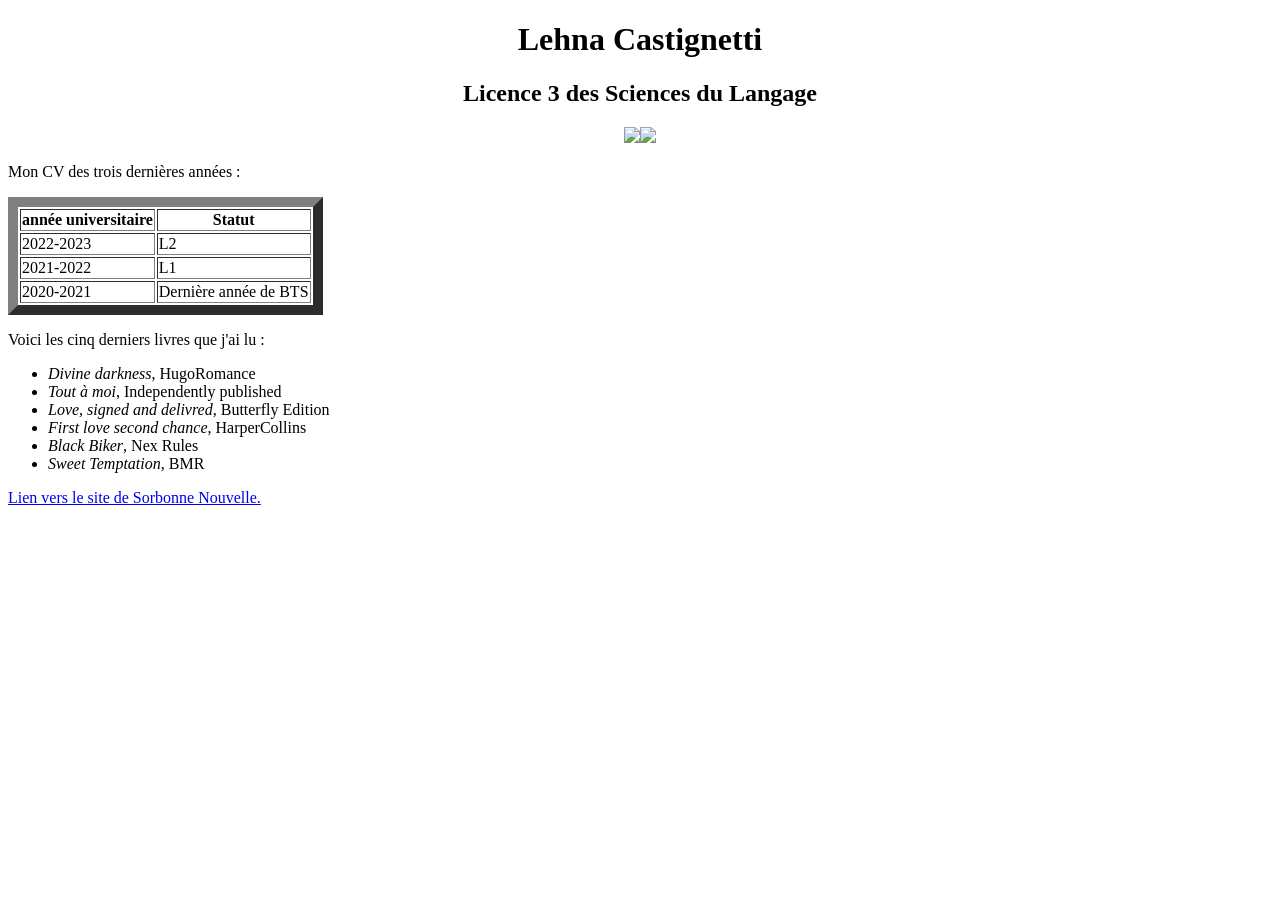
==== index.html @ bb8b7c9b "ajout version initiale du site ajout du fichier index.html pour creer le site" ====
<!DOCTYPE html>
<html>
    <head>
        <meta http-equiv="Content-Type" content="text/html; charset=UTF-8">
        <meta name="viewport" content="width=device-width, initial-scale=1">
    </head>

    <body>
<h1 align="center">Lehna Castignetti</h1>
<h2 align="center">Licence 3 des Sciences du Langage</h2>
<center><img src="./assets/img/paddi.jpeg" width="20%" /><img src="./assets/img/paddidou.jpeg" width="10%" /></center>

<p>Mon CV des trois dernières années :</p>
<table border="10Apx">
    <thead>
        <tr><th>année universitaire</th><th>Statut</th></tr>
    </thead>
    <tbody>
        <tr><td>2022-2023</td><td>L2</td></tr>
        <tr><td>2021-2022</td><td>L1</td></tr>
        <tr><td>2020-2021</td><td>Dernière année de BTS</td></tr>
    </tbody>
</table>

<p>Voici les cinq derniers livres que j'ai lu :</p>
<ul>
    <li><i>Divine darkness</i>, HugoRomance</li>
    <li><i>Tout à moi</i>, Independently published</li>
    <li><i>Love, signed and delivred</i>, Butterfly Edition</li>
    <li><i>First love second chance</i>, HarperCollins</li>
    <li><i>Black Biker</i>, Nex Rules</li>
	<li><i>Sweet Temptation</i>, BMR</li>
</ul>

<footer>
  <p><a href="https://www.sorbonne-universite.fr/">Lien vers le site de Sorbonne Nouvelle.</a></p>
</footer>
    </body>
</html>
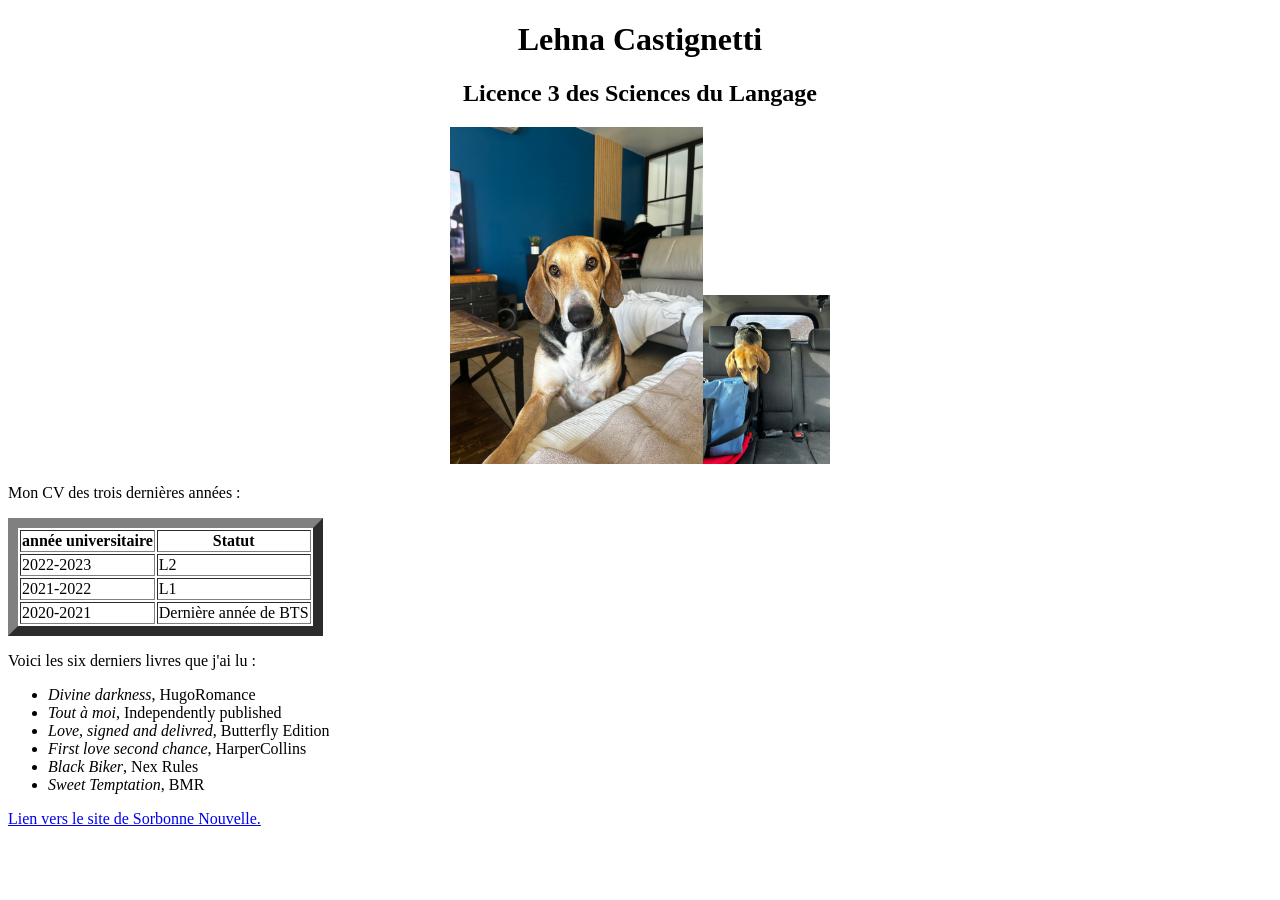
==== commit 1d7af664: "Update book count from five to six Changer mes 5 lectures en 6" ====
--- a/index.html
+++ b/index.html
@@ -22,7 +22,7 @@
     </tbody>
 </table>
 
-<p>Voici les cinq derniers livres que j'ai lu :</p>
+<p>Voici les six derniers livres que j'ai lu :</p>
 <ul>
     <li><i>Divine darkness</i>, HugoRomance</li>
     <li><i>Tout à moi</i>, Independently published</li>
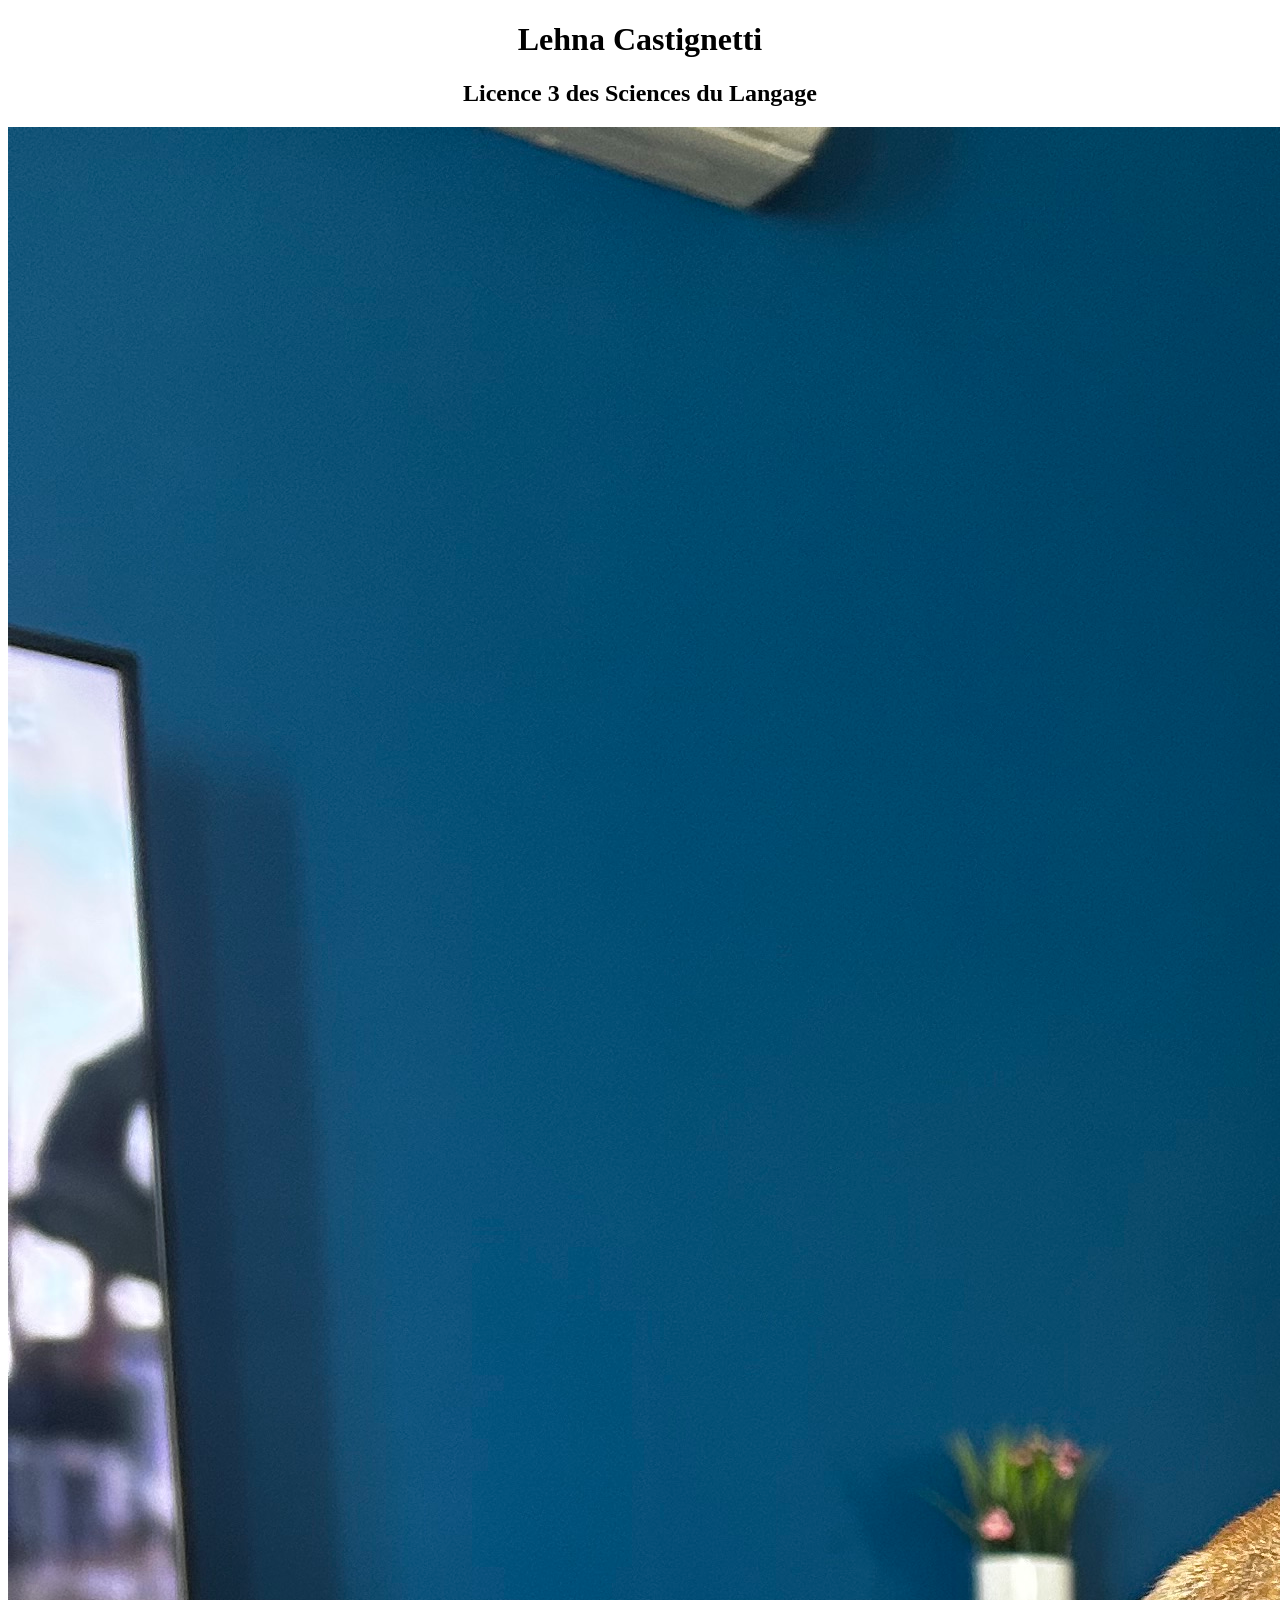
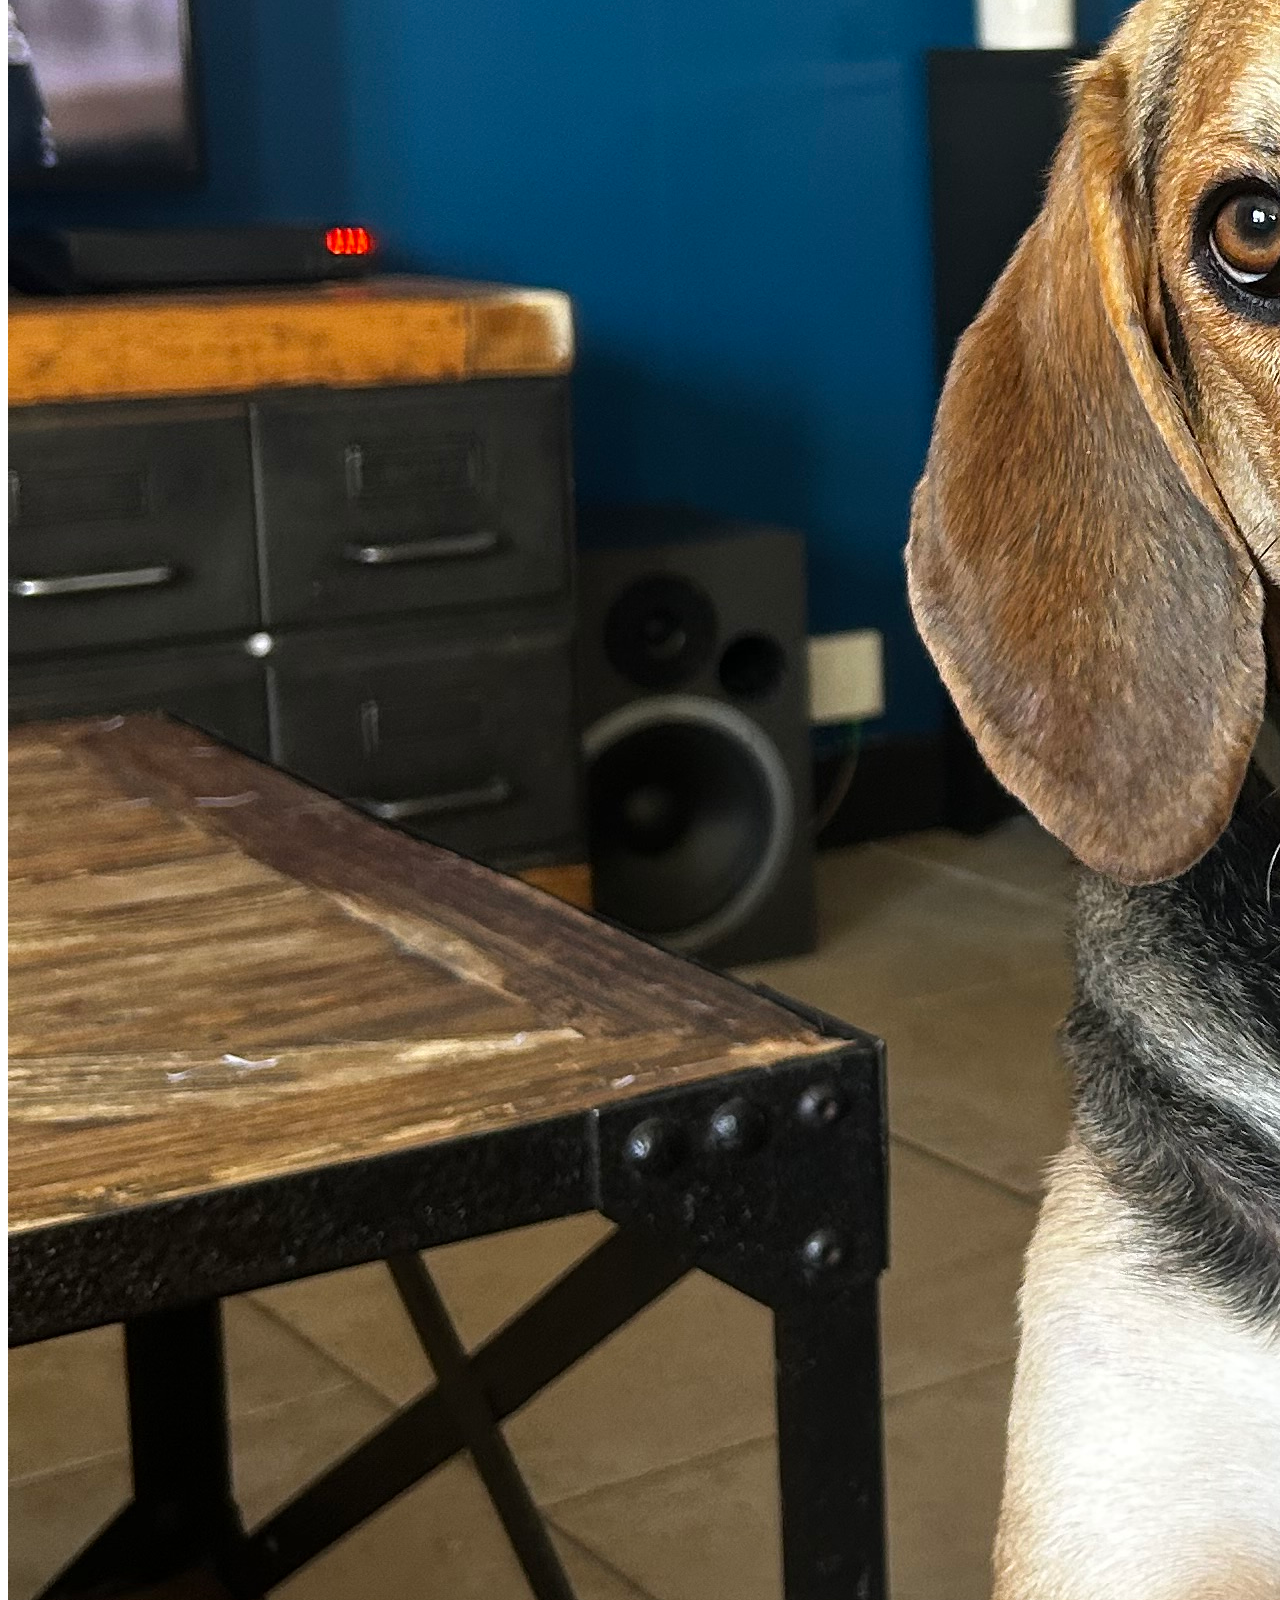
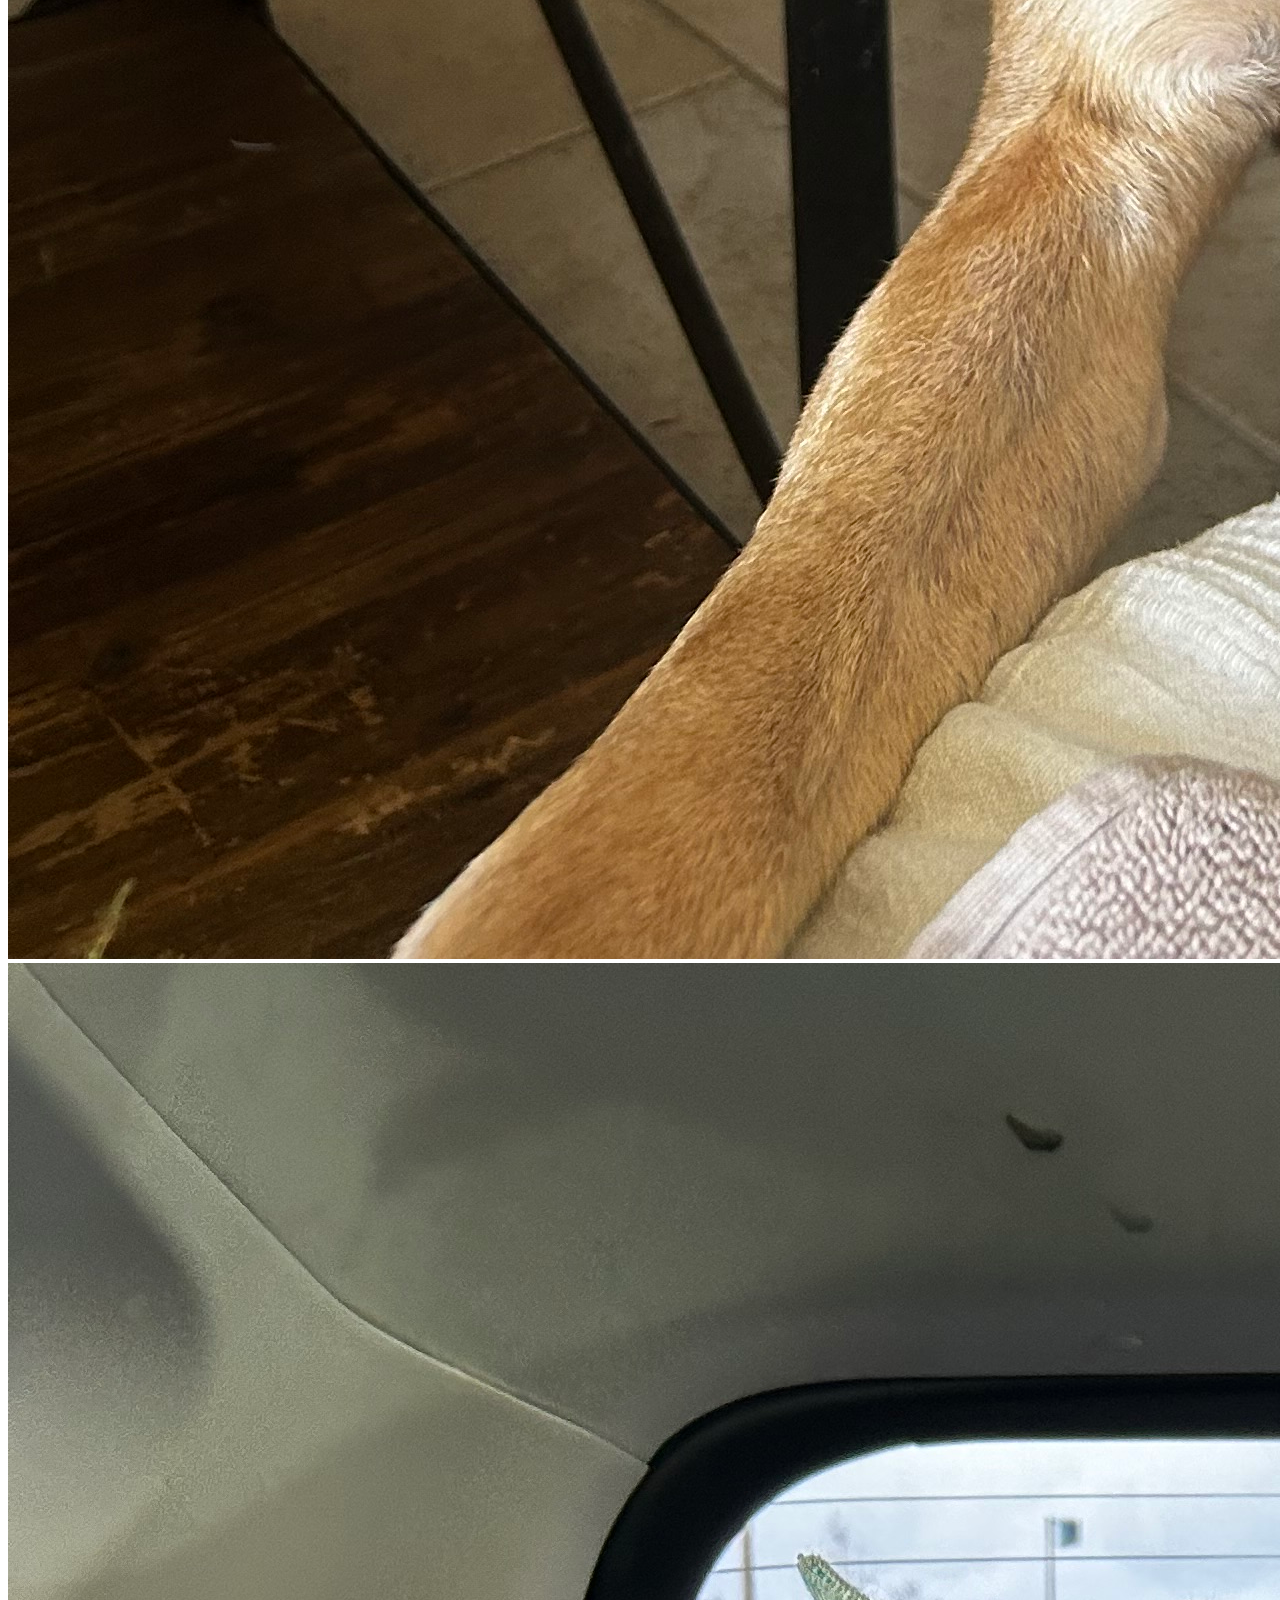
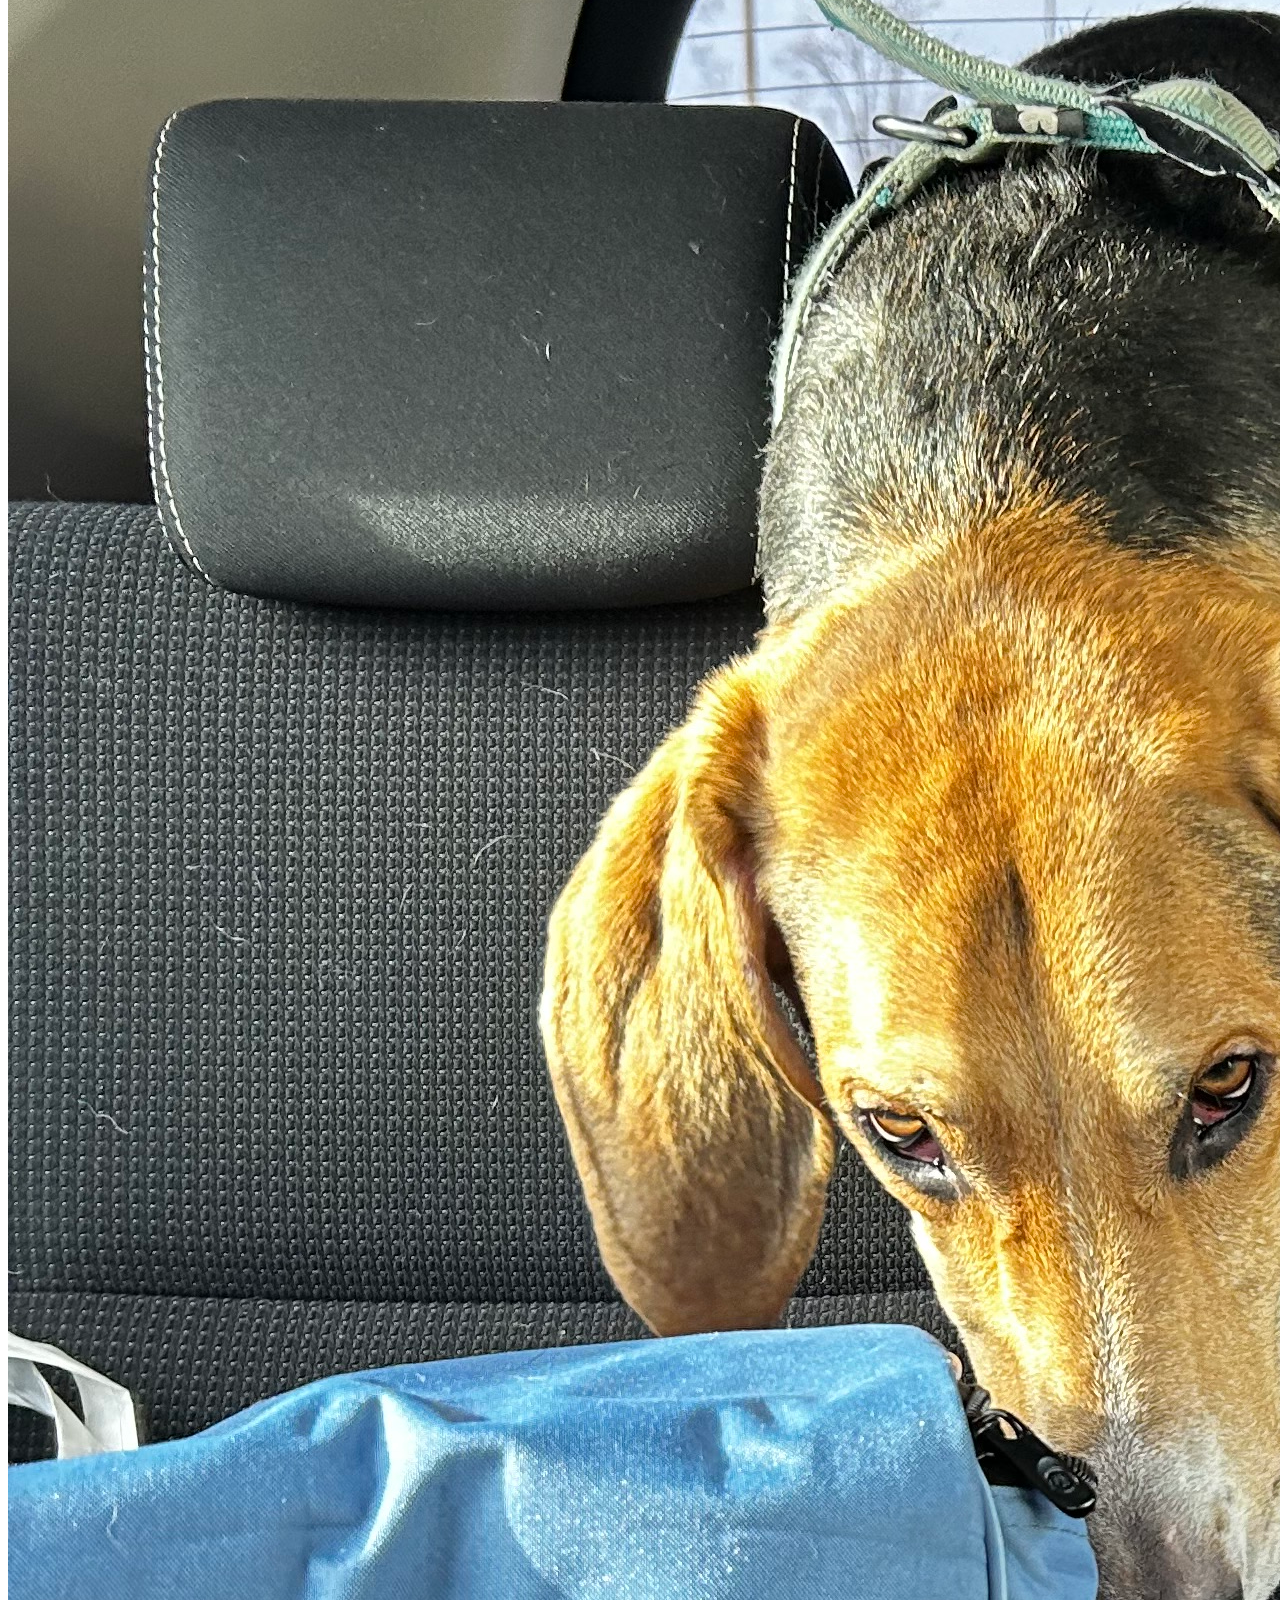
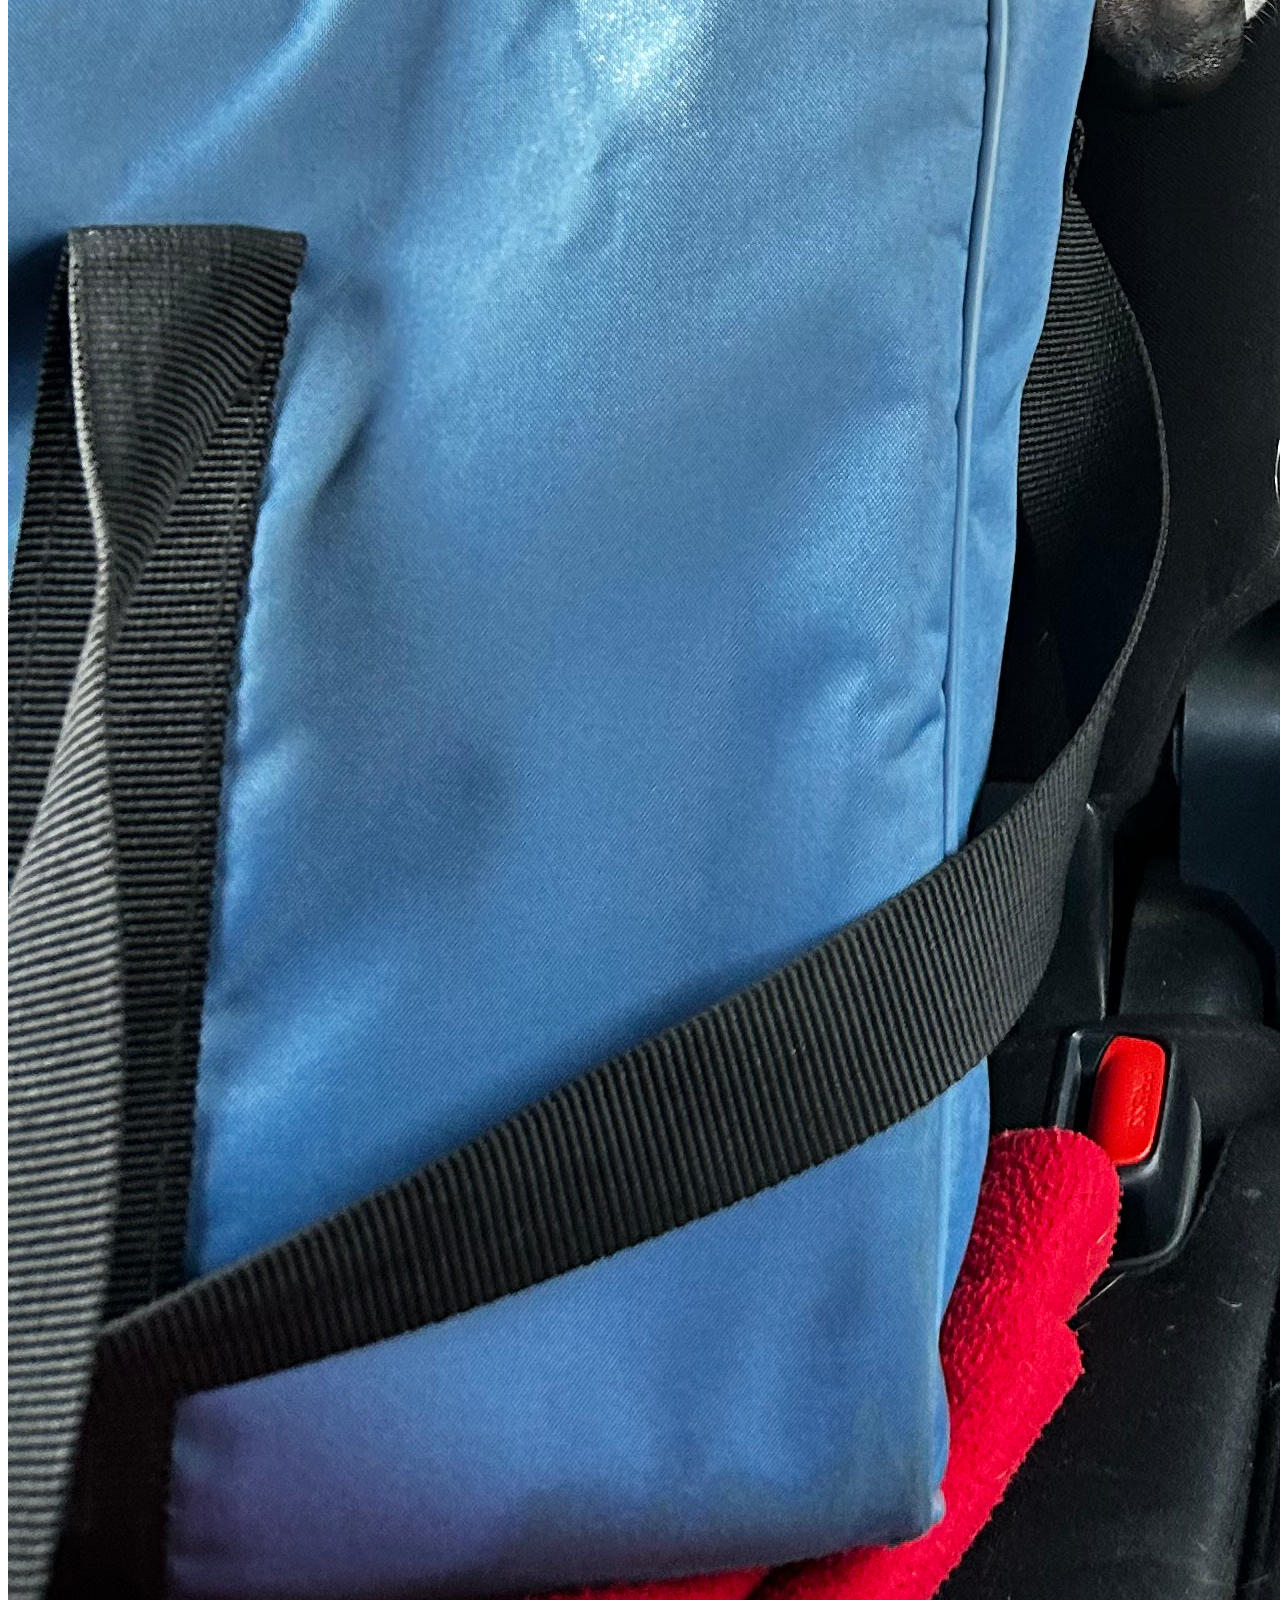
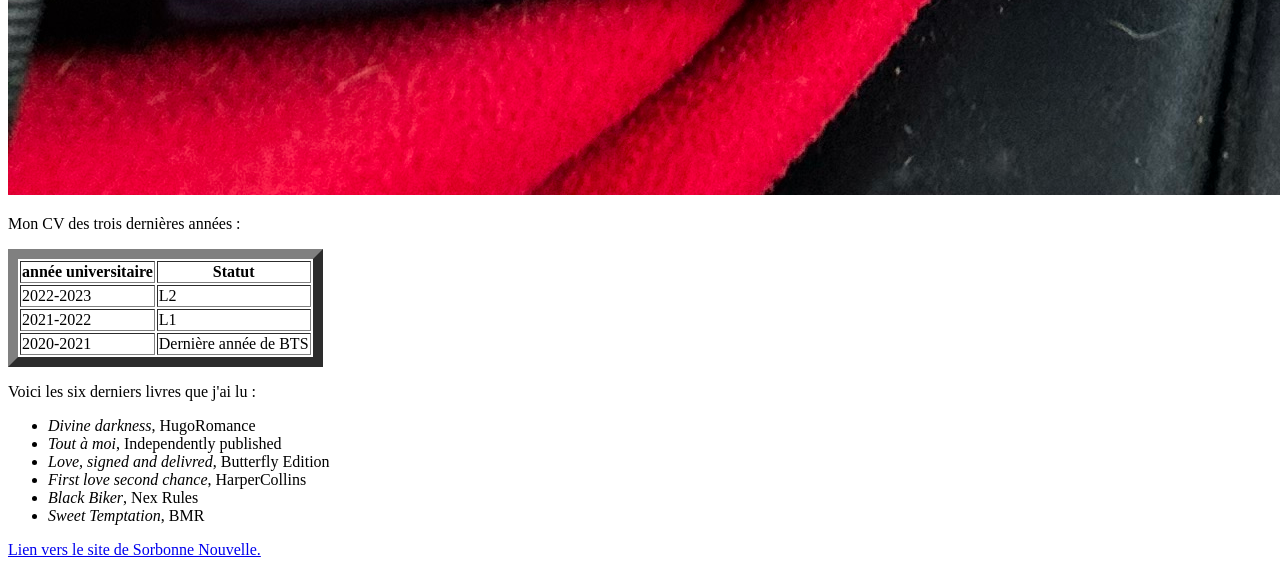
==== commit ce9ddda4: "changement des couleurs de la pages ajout des couleurs : violette, lavande, noir et rose pour mon si" ====
--- a/index.html
+++ b/index.html
@@ -3,12 +3,17 @@
     <head>
         <meta http-equiv="Content-Type" content="text/html; charset=UTF-8">
         <meta name="viewport" content="width=device-width, initial-scale=1">
+		<link rel="stylesheet" href="assets/css/style.css">
+
     </head>
 
     <body>
-<h1 align="center">Lehna Castignetti</h1>
-<h2 align="center">Licence 3 des Sciences du Langage</h2>
-<center><img src="./assets/img/paddi.jpeg" width="20%" /><img src="./assets/img/paddidou.jpeg" width="10%" /></center>
+<div id="page">
+	<h1 align="center">Lehna Castignetti</h1>
+	<h2 align="center">Licence 3 des Sciences du Langage</h2>
+	<div class="entete">
+		<img src="./assets/img/paddi.jpeg" class="photo" />
+		<img src="./assets/img/paddidou.jpeg" class="photo" />
 
 <p>Mon CV des trois dernières années :</p>
 <table border="10Apx">
@@ -22,7 +27,7 @@
     </tbody>
 </table>
 
-<p>Voici les six derniers livres que j'ai lu :</p>
+<p id= "aboutme">Voici les six derniers livres que j'ai lu :</p>
 <ul>
     <li><i>Divine darkness</i>, HugoRomance</li>
     <li><i>Tout à moi</i>, Independently published</li>
@@ -35,6 +40,7 @@
 <footer>
   <p><a href="https://www.sorbonne-universite.fr/">Lien vers le site de Sorbonne Nouvelle.</a></p>
 </footer>
+</div>
     </body>
 </html>
 
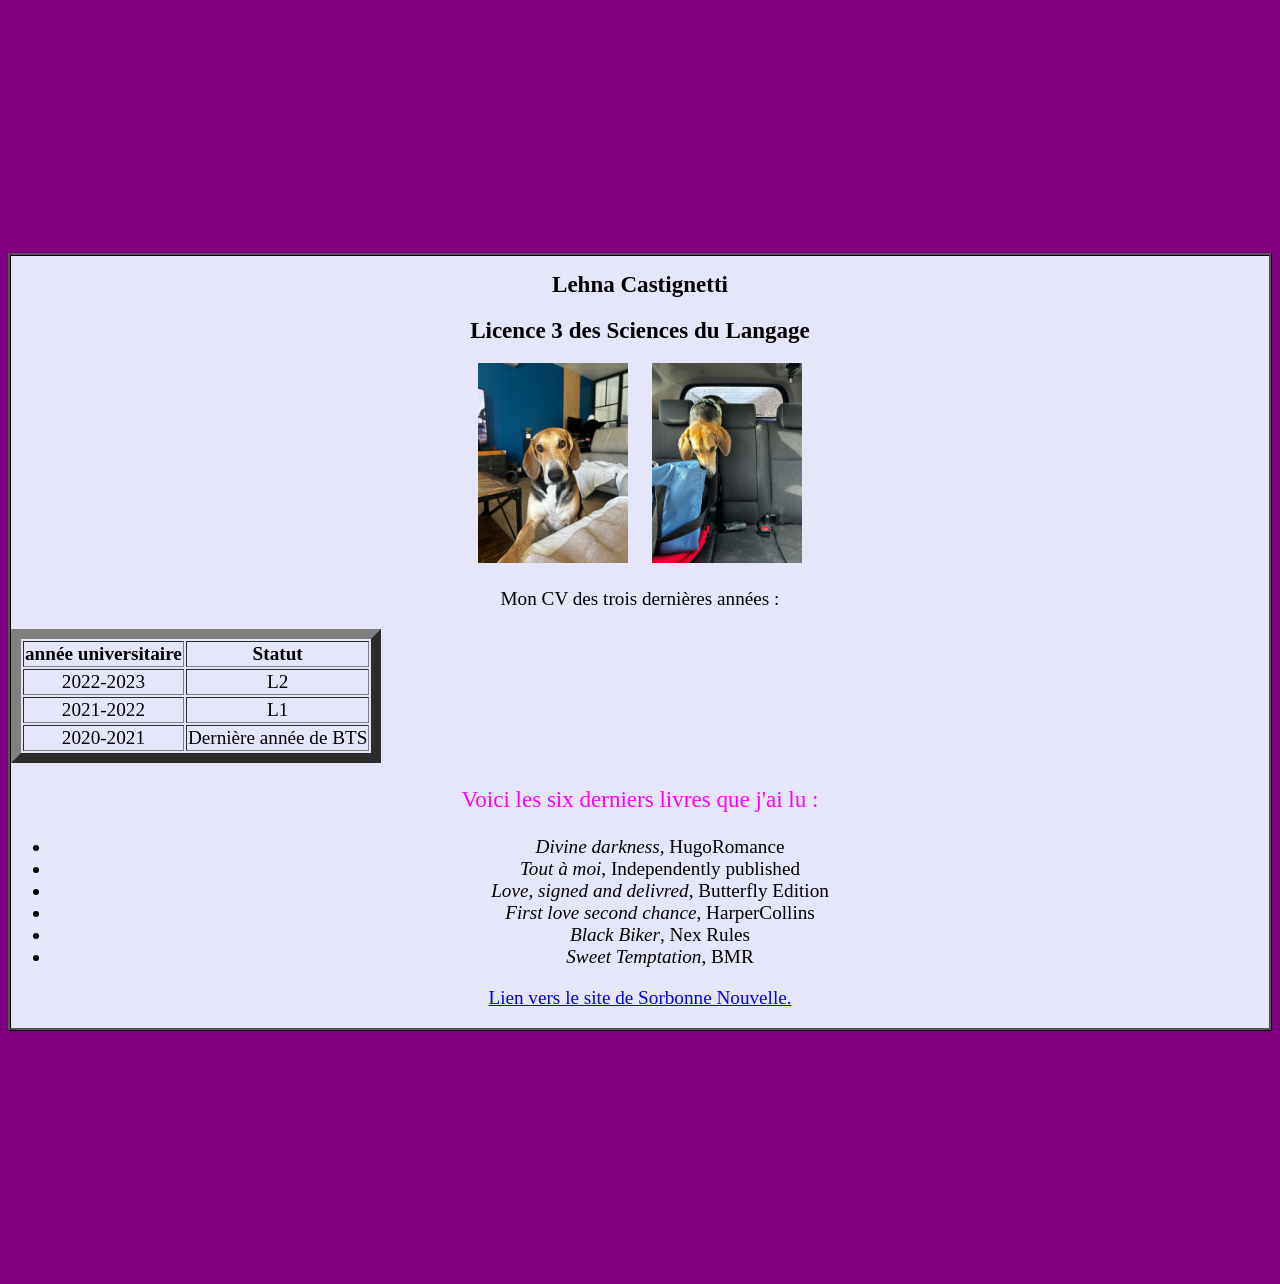
==== commit ad9b19ea: "changement de 2 fautes d'orthographes" ====
--- a/index.html
+++ b/index.html
@@ -4,7 +4,7 @@
         <meta http-equiv="Content-Type" content="text/html; charset=UTF-8">
         <meta name="viewport" content="width=device-width, initial-scale=1">
 		<link rel="stylesheet" href="assets/css/style.css">
-
+		
     </head>
 
     <body>
@@ -43,4 +43,3 @@
 </div>
     </body>
 </html>
-
--- a/assets/css/style.css
+++ b/assets/css/style.css
@@ -0,0 +1,47 @@
+body {
+    background-color: purple;
+	font-size: 14px;
+	font-size: larger; 
+}
+
+#page {
+	 background-color: lavender;
+	 margin: 20% auto;
+	 border-style: ridge;
+	 border-color: black;
+	 
+}
+
+h1 {
+	font-size: larger;
+	
+}
+
+h2 {
+	font-size: larger;
+	
+}
+
+.entete {
+	text-align: center; 
+	
+}
+
+#aboutme {
+	font-size: larger; 
+	color: fuchsia; 
+	
+}
+
+footer {
+	text-align: center;
+
+}
+
+.photo {
+    width: 150px;    
+    height: auto;   
+    object-fit: contrain;
+    margin: 0 10px;
+	
+}
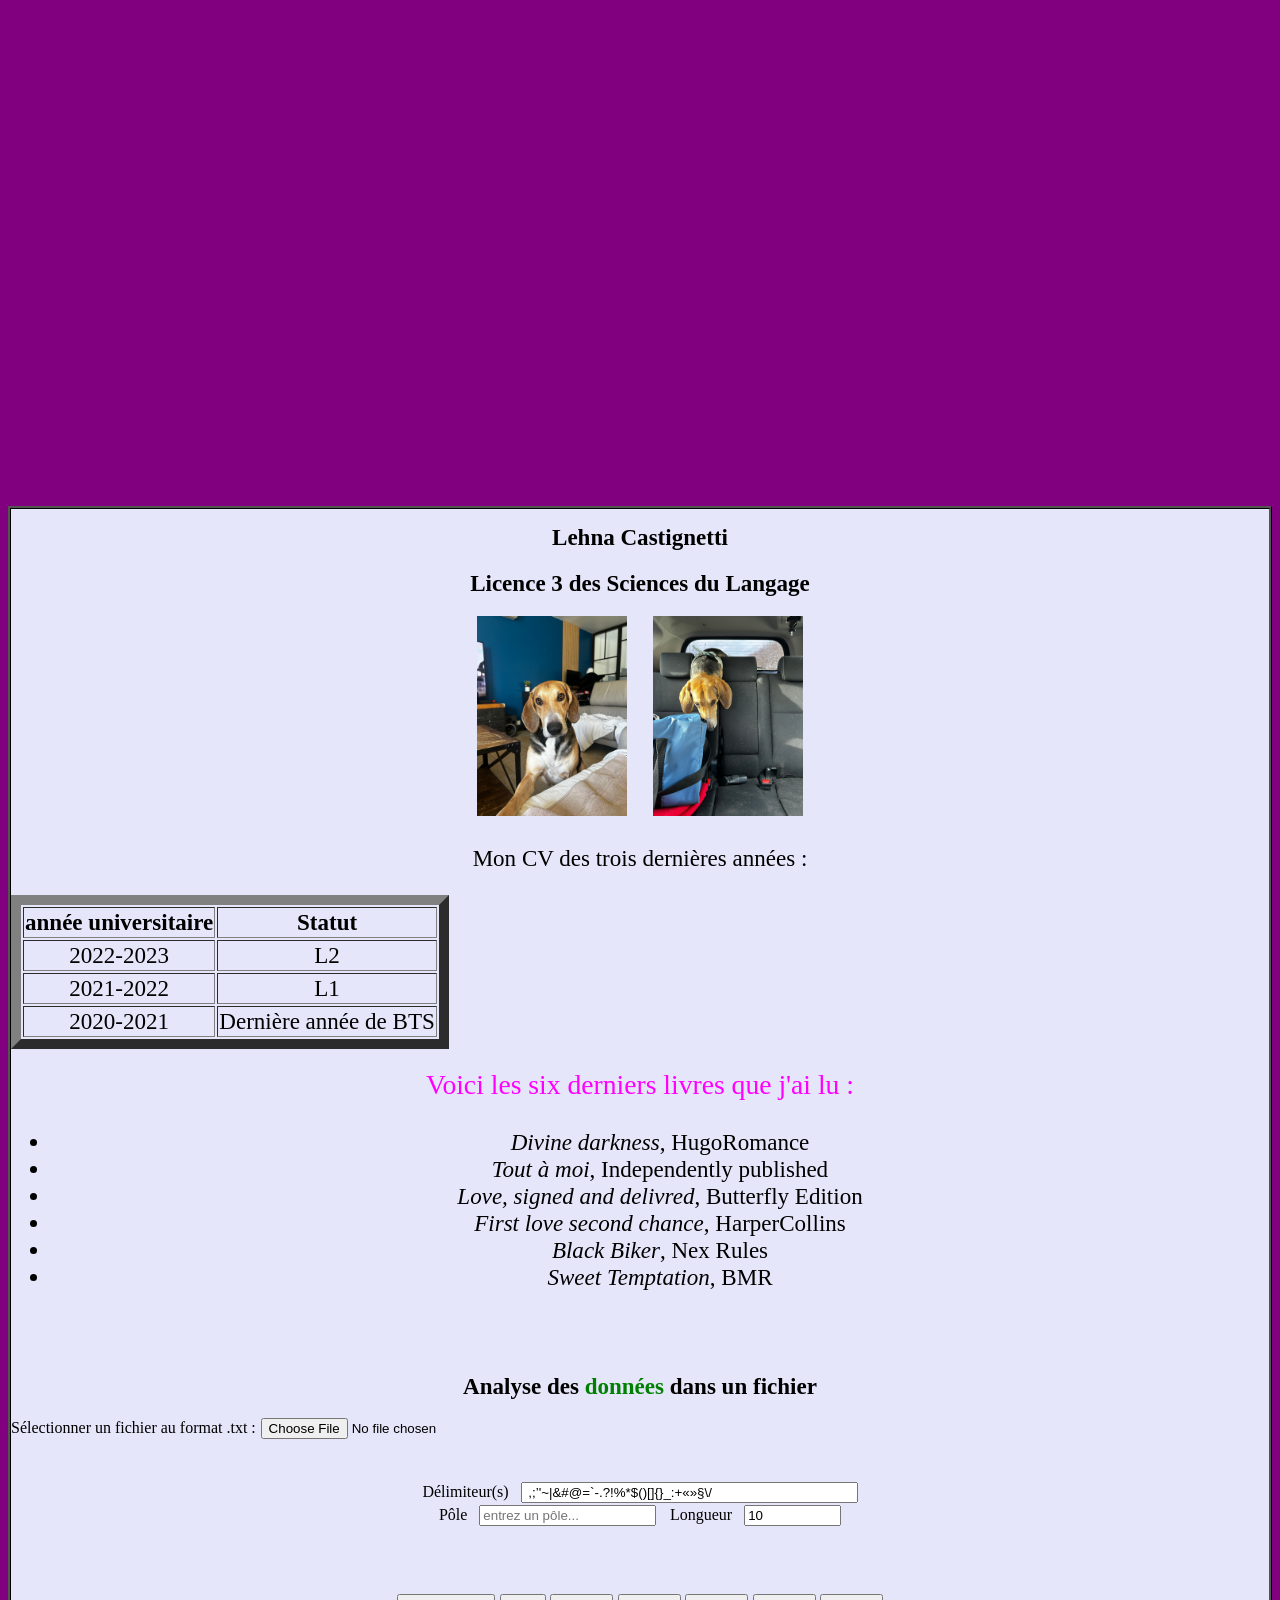
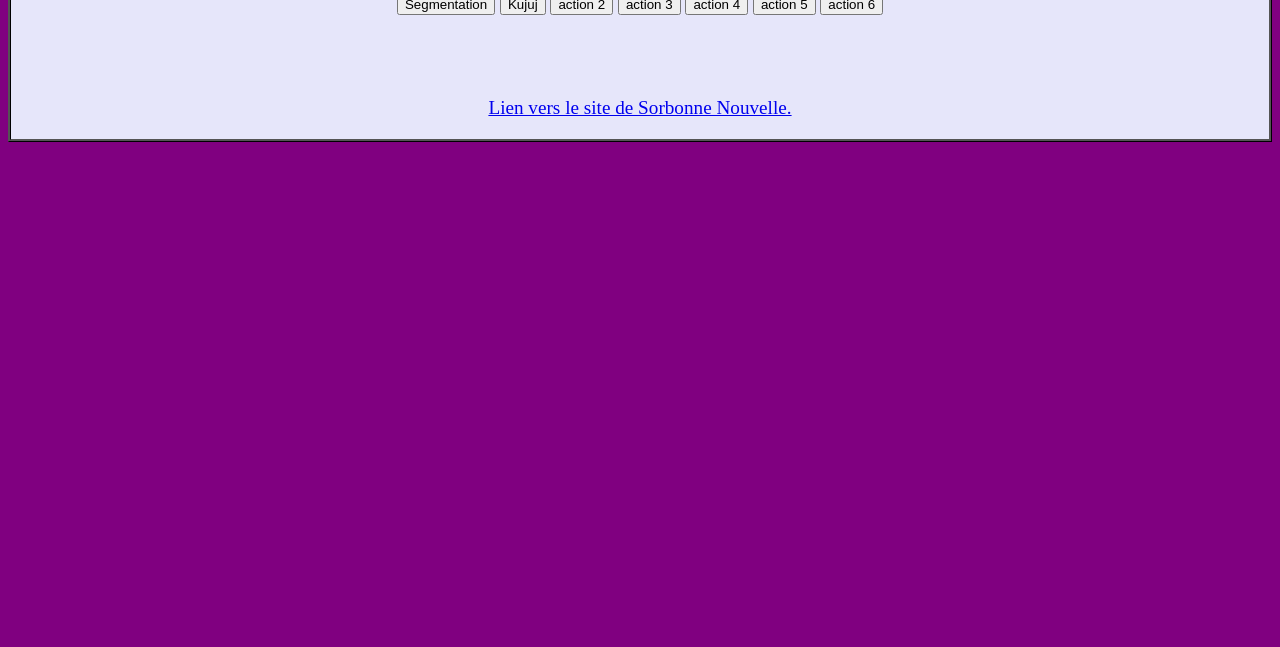
==== commit d2ab3961: "Ajout des différents boutons en JS création des differents boutons sur la feuille main.js et activat" ====
--- a/index.html
+++ b/index.html
@@ -4,6 +4,8 @@
         <meta http-equiv="Content-Type" content="text/html; charset=UTF-8">
         <meta name="viewport" content="width=device-width, initial-scale=1">
 		<link rel="stylesheet" href="assets/css/style.css">
+		<script src="assets/js/main.js"></script>
+		<title>Le titre de ta page</title>
 		
     </head>
 
@@ -37,9 +39,63 @@
 	<li><i>Sweet Temptation</i>, BMR</li>
 </ul>
 
+</div>
+<br />
+<br />
+<div id="container">
+            <h1 style="text-align:center;">Analyse des <span style="color:green">données</span> dans un fichier</h1>
+
+            <div id="page-wrapper">
+                <div>
+                    <span>
+                        <label for="fileInput" class="btn"><small>Sélectionner un fichier au format .txt
+                                :</small></label>
+                        <input id="fileInput" type="file" accept="text/plain" name="Fichier (.txt)" />
+                    </span>
+                </div>
+                <br />
+                <p style="text-align:center;">
+                    <small>
+                        <label for="delimID" class="mylabel">Délimiteur(s)</label>
+                        &nbsp;
+                        <input type="text" value=" ,;’'~|&#@=`-.?!%*$()[]{}_:+«»§\/" name="delim" id="delimID" size="40" />
+                    </small>
+                    <br />
+                    <small>
+                        <label for="poleID" class="mylabel">Pôle</label>
+                        &nbsp;
+                        <input type="text" placeholder="entrez un pôle..." name="pole" id="poleID" size="20" />
+                    </small>
+                    &nbsp;
+                    <small>
+                        <label for="lgID" class="mylabel">Longueur</label>
+                        &nbsp;
+                        <input type="text" value="10" name="lg" id="lgID" size="10" />
+                    </small>
+                    <br />
+                    <br />
+                    <br />
+                    <br />
+                    <button class="submit" onclick="segText();"><span>Segmentation</span></button>
+                    <button class="submit" onclick="kujuj();"><span>Kujuj</span></button>
+                    <button class="submit" onclick="motLesPlusLongs();"><span>action 2</span></button>
+                    <button class="submit" onclick="alert('Je ne fais rien, changez-moi !')"><span>action 3</span></button>
+                    <button class="submit" onclick="alert('Je ne fais rien, changez-moi !')"><span>action 4</span></button>
+                    <button class="submit" onclick="alert('Je ne fais rien, changez-moi !')"><span>action 5</span></button>
+                    <button class="submit" onclick="alert('Je ne fais rien, changez-moi !')"><span>action 6</span></button>
+                </p>
+            </div>
+            <div id="logger" style="width:100%"></div>
+            <br />
+            <div id="Global">
+                <div id="fileDisplayArea"></div>
+<br/>
+                <div id="page-analysis"></div>
+            </div>
+        </div>
+
 <footer>
   <p><a href="https://www.sorbonne-universite.fr/">Lien vers le site de Sorbonne Nouvelle.</a></p>
 </footer>
-</div>
     </body>
 </html>
--- a/assets/css/style.css
+++ b/assets/css/style.css
@@ -1,12 +1,12 @@
 body {
     background-color: purple;
 	font-size: 14px;
-	font-size: larger; 
+	font-size: larger;
 }
 
 #page {
 	 background-color: lavender;
-	 margin: 20% auto;
+	 margin: 40% auto;
 	 border-style: ridge;
 	 border-color: black;
 	 
@@ -24,12 +24,14 @@
 
 .entete {
 	text-align: center; 
+	font-size: larger;
 	
 }
 
 #aboutme {
 	font-size: larger; 
 	color: fuchsia; 
+	margin-top: 20px;
 	
 }
 
@@ -41,7 +43,7 @@
 .photo {
     width: 150px;    
     height: auto;   
-    object-fit: contrain;
+    object-fit: contain;
     margin: 0 10px;
 	
 }
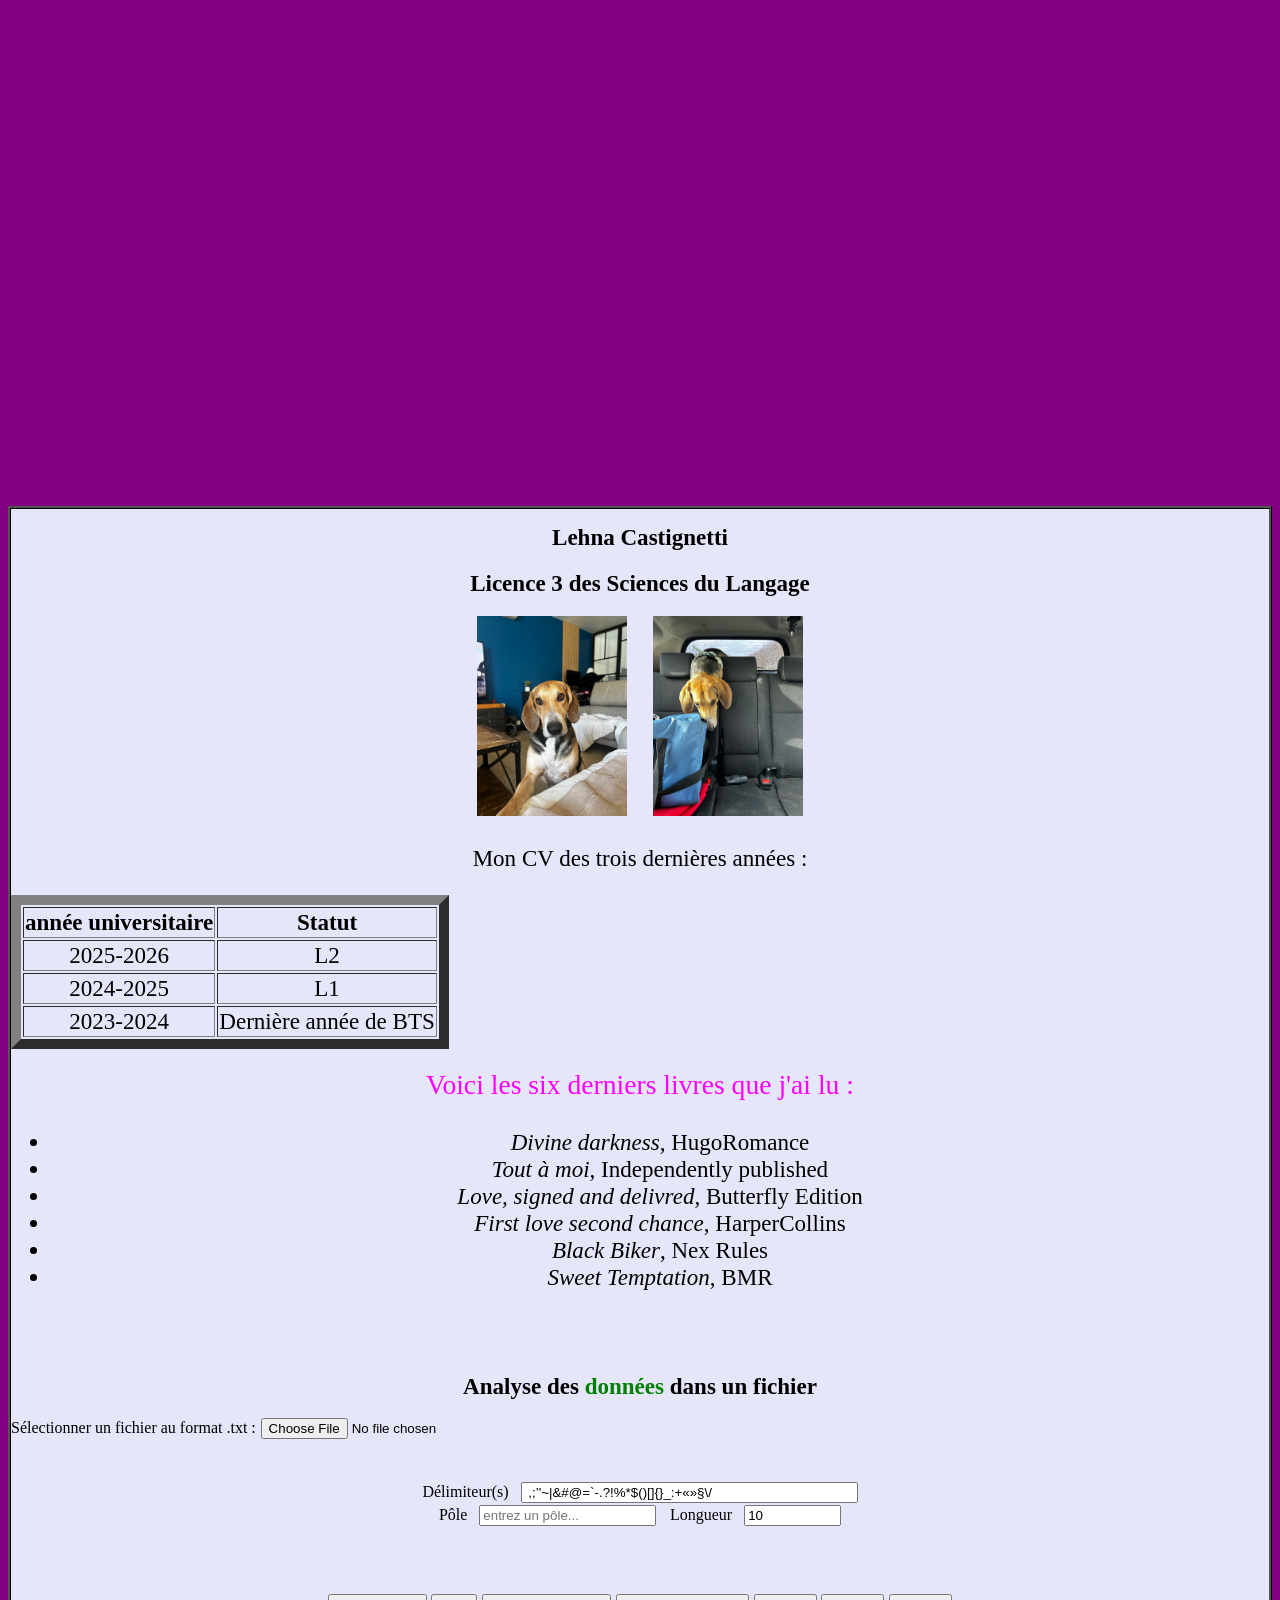
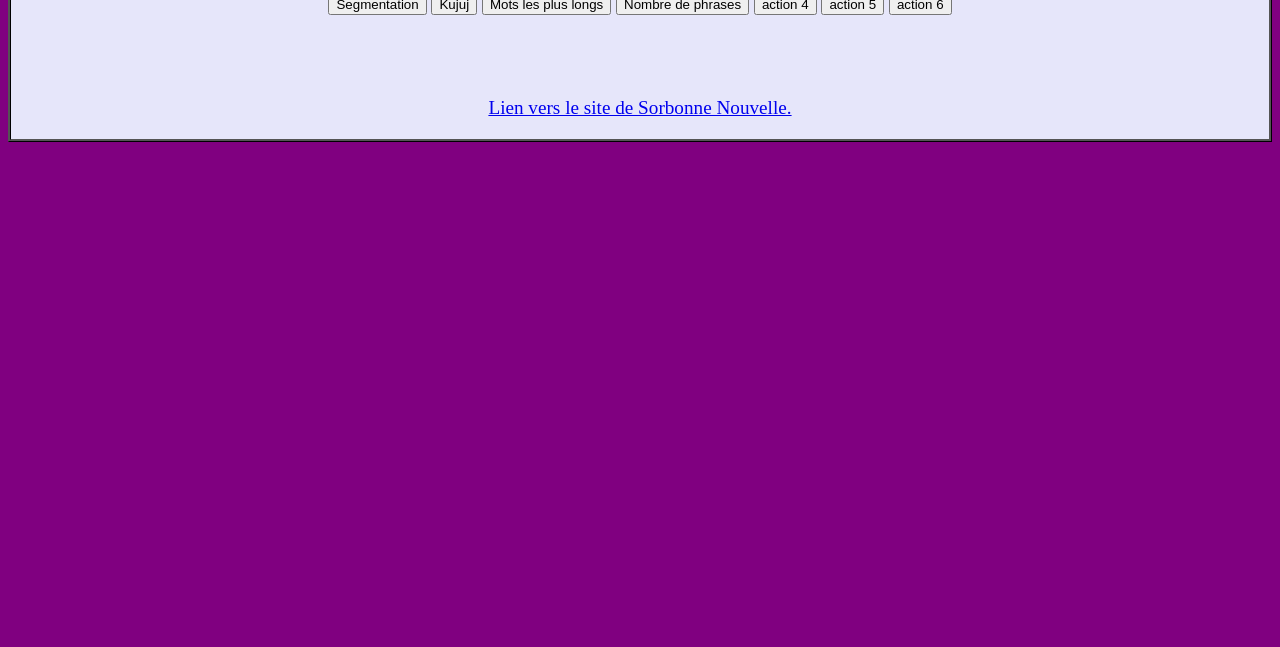
==== commit b62746a1: "activation des 2 autres boutons" ====
--- a/index.html
+++ b/index.html
@@ -1,35 +1,35 @@
-<!DOCTYPE html>
+<!DOCTYPE html> <!-- indication du type de fichier utilisé  -->
 <html>
     <head>
         <meta http-equiv="Content-Type" content="text/html; charset=UTF-8">
         <meta name="viewport" content="width=device-width, initial-scale=1">
 		<link rel="stylesheet" href="assets/css/style.css">
-		<script src="assets/js/main.js"></script>
+		<script src="assets/js/main.js" defer></script>
 		<title>Le titre de ta page</title>
 		
     </head>
 
     <body>
 <div id="page">
-	<h1 align="center">Lehna Castignetti</h1>
-	<h2 align="center">Licence 3 des Sciences du Langage</h2>
-	<div class="entete">
+	<h1 align="center">Lehna Castignetti</h1> <!-- titre principal  -->
+	<h2 align="center">Licence 3 des Sciences du Langage</h2> <!-- titre secondaire  -->
+	<div class="entete"> <!-- chargement des 2 photos   -->
 		<img src="./assets/img/paddi.jpeg" class="photo" />
 		<img src="./assets/img/paddidou.jpeg" class="photo" />
 
-<p>Mon CV des trois dernières années :</p>
+<p>Mon CV des trois dernières années :</p> <!-- Liste de ce que j'ai fais comme étude ces 3 dernières années  -->
 <table border="10Apx">
     <thead>
         <tr><th>année universitaire</th><th>Statut</th></tr>
     </thead>
     <tbody>
-        <tr><td>2022-2023</td><td>L2</td></tr>
-        <tr><td>2021-2022</td><td>L1</td></tr>
-        <tr><td>2020-2021</td><td>Dernière année de BTS</td></tr>
+        <tr><td>2025-2026</td><td>L2</td></tr>
+        <tr><td>2024-2025</td><td>L1</td></tr>
+        <tr><td>2023-2024</td><td>Dernière année de BTS</td></tr>
     </tbody>
 </table>
 
-<p id= "aboutme">Voici les six derniers livres que j'ai lu :</p>
+<p id= "aboutme">Voici les six derniers livres que j'ai lu :</p> <!-- la liste des diférents livres -->
 <ul>
     <li><i>Divine darkness</i>, HugoRomance</li>
     <li><i>Tout à moi</i>, Independently published</li>
@@ -47,8 +47,8 @@
 
             <div id="page-wrapper">
                 <div>
-                    <span>
-                        <label for="fileInput" class="btn"><small>Sélectionner un fichier au format .txt
+                    <span> 
+                        <label for="fileInput" class="btn"><small>Sélectionner un fichier au format .txt <!-- Bouton pour charger un fichier  -->
                                 :</small></label>
                         <input id="fileInput" type="file" accept="text/plain" name="Fichier (.txt)" />
                     </span>
@@ -76,10 +76,10 @@
                     <br />
                     <br />
                     <br />
-                    <button class="submit" onclick="segText();"><span>Segmentation</span></button>
-                    <button class="submit" onclick="kujuj();"><span>Kujuj</span></button>
-                    <button class="submit" onclick="motLesPlusLongs();"><span>action 2</span></button>
-                    <button class="submit" onclick="alert('Je ne fais rien, changez-moi !')"><span>action 3</span></button>
+                    <button class="submit" onclick="segText();"><span>Segmentation</span></button> <!-- Boutons d'action  -->
+                    <button class="submit" onclick="kujuj();"><span>Kujuj</span></button> <!-- Boutons d'action  -->
+                    <button class="submit" onclick="motLesPlusLongs();"><span>Mots les plus longs</span></button> <!-- Boutons d'action  -->
+                    <button class="submit" onclick="nbPhrases();"><span>Nombre de phrases</span></button> <!-- Boutons d'action  -->
                     <button class="submit" onclick="alert('Je ne fais rien, changez-moi !')"><span>action 4</span></button>
                     <button class="submit" onclick="alert('Je ne fais rien, changez-moi !')"><span>action 5</span></button>
                     <button class="submit" onclick="alert('Je ne fais rien, changez-moi !')"><span>action 6</span></button>
